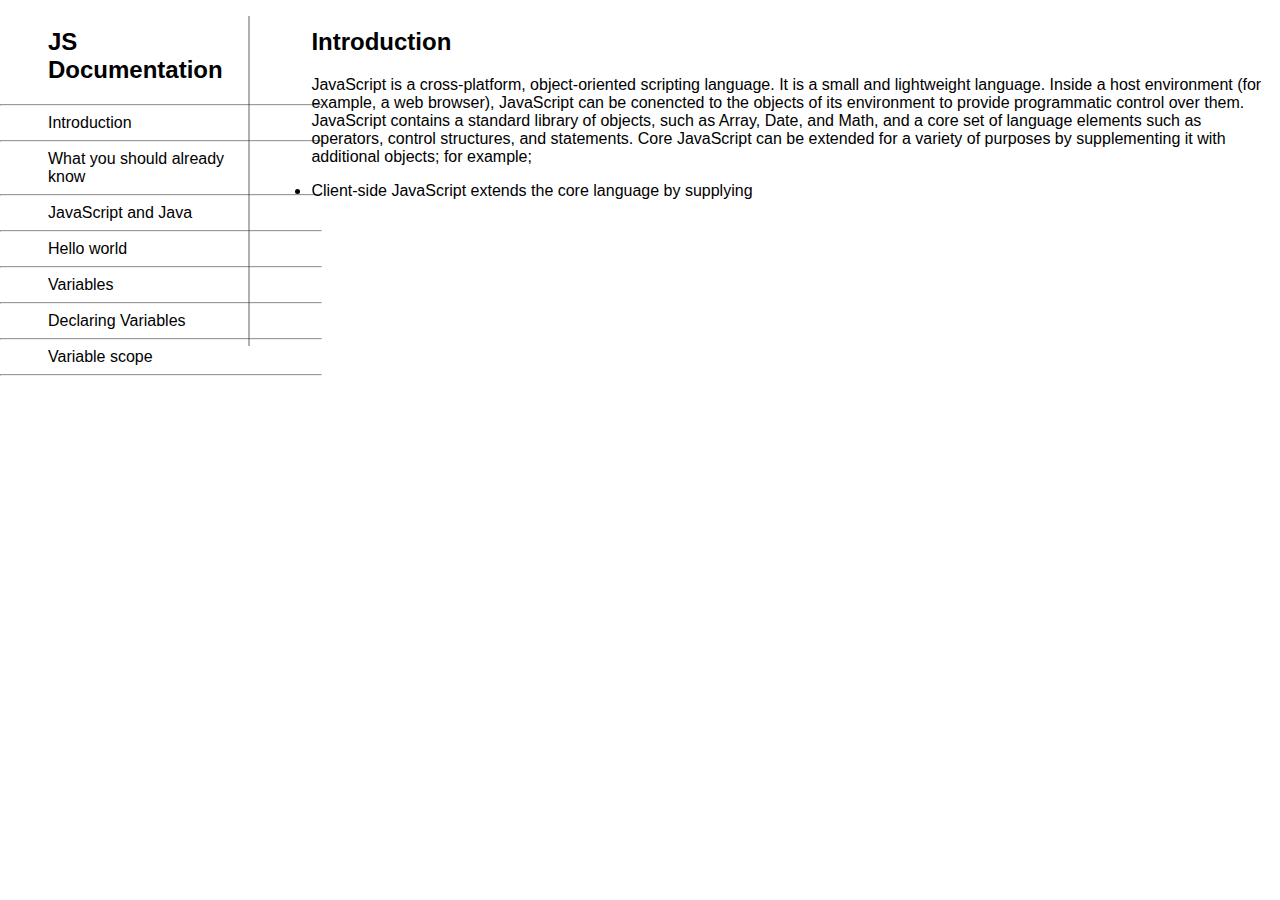
==== örnek3.html @ aa5d0fc9 "1" ====
<!DOCTYPE html> 
<html>
    <head>
        <meta charset="utf-8">
        <title>Örnek 3</title>
        <style>
            body{
                font-family:Verdana, Geneva, Tahoma, sans-serif
            }
            hr{
                width: 320px; 
                margin-left: -48px;
            }
            .first{ 
                float: left; 
                width:18%; 
            } 
            .second{
                float: right; 
                width:5%; 
            }
            .third{ 
                float: right; 
                width:76%; 
            }  
            #hr1{ 
  
                border:         none;
                border-left:    2px solid rgba(39, 39, 39, 0.363);
                height:         330px;
                margin-left: 0px;     
            }
        </style>
    </head>
    <body >
            <span class="first">
                <ul style="list-style-type:none;">
                    <h2>JS Documentation</h2>
                    <hr/>
                    <li>Introduction</li>
                    <hr/>
                    <li>What you should already know</li>
                    <hr/>
                    <li>JavaScript and Java</li>
                    <hr/>
                    <li>Hello world</li>
                    <hr/>
                    <li>Variables</li>
                    <hr/>
                    <li>Declaring Variables</li>
                    <hr/>
                    <li>Variable scope</li>
                    <hr/>
                </ul >
            </span>
            
            <div class="third">
                <h2>Introduction</h2>
                <p>JavaScript is a cross-platform, object-oriented scripting language.
                    It is a small and lightweight language. Inside a host environment 
                    (for example, a web browser), JavaScript can be conencted to the 
                    objects of its environment to provide programmatic control over them.

                    JavaScript contains a standard library of objects, such as Array,
                    Date, and Math, and a core set of language elements such as 
                    operators, control structures, and statements. Core JavaScript can
                    be extended for a variety of purposes by supplementing it with 
                    additional objects; for example;
                </p>
                <li>Client-side JavaScript extends the core language by supplying</li>
            </div>
            
            <div class="second">
                <hr id="hr1">
            </div>
    </body>
</html>
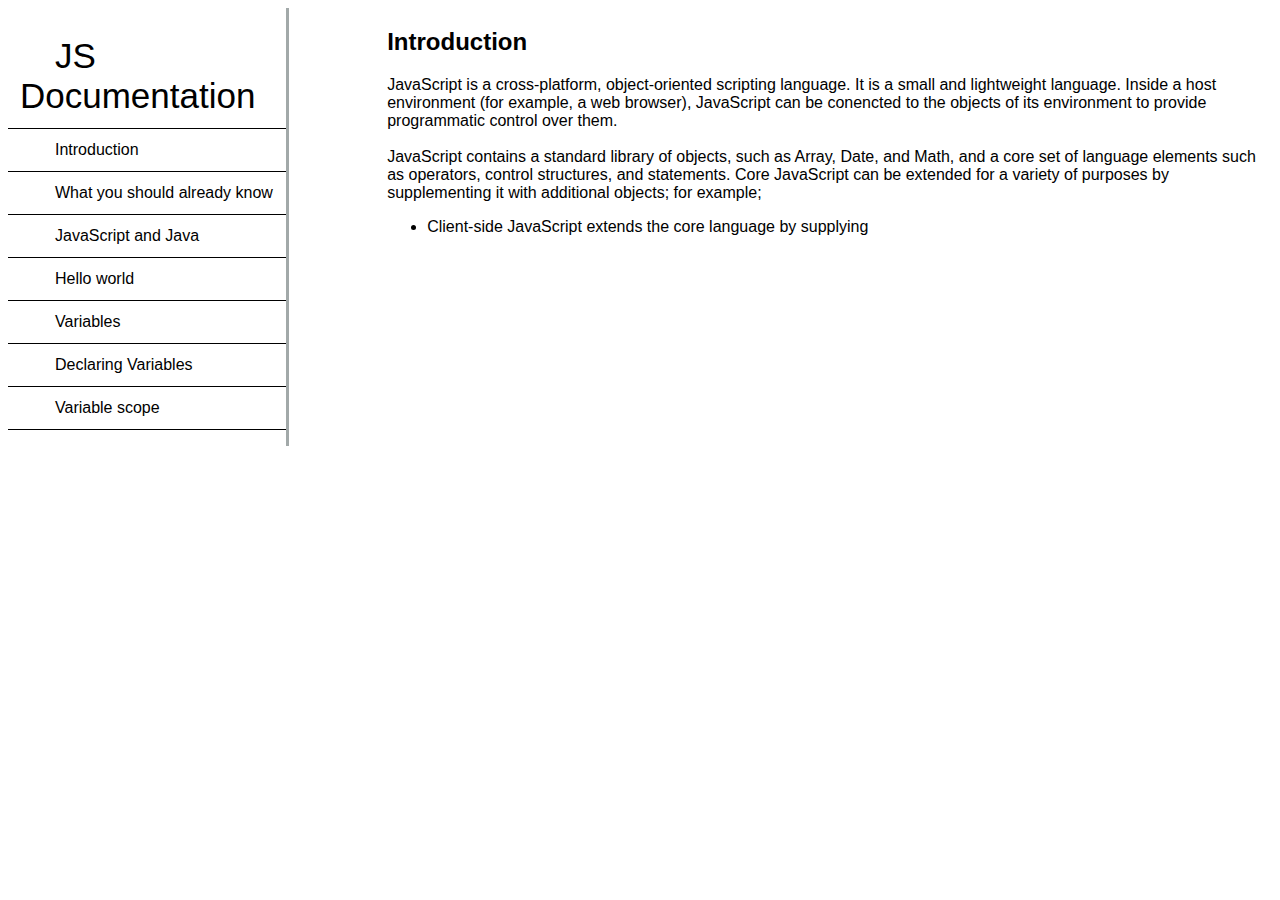
==== commit ae93e49c: "örnek3" ====
--- a/örnek3.html
+++ b/örnek3.html
@@ -7,71 +7,60 @@
             body{
                 font-family:Verdana, Geneva, Tahoma, sans-serif
             }
-            hr{
-                width: 320px; 
-                margin-left: -48px;
-            }
             .first{ 
                 float: left; 
-                width:18%; 
-            } 
-            .second{
+                width:22%; 
+                border-right: 3px solid #A2A9A9;
+            }
+            .second{ 
                 float: right; 
-                width:5%; 
+                width:70%; 
+            }  
+            #title{
+                font-size: 35px;
             }
-            .third{ 
-                float: right; 
-                width:76%; 
-            }  
-            #hr1{ 
-  
-                border:         none;
-                border-left:    2px solid rgba(39, 39, 39, 0.363);
-                height:         330px;
-                margin-left: 0px;     
+            .first li{
+                border-bottom: 1px solid;
+                padding: 12px;
+            }
+            .first ul{
+                padding-left: 0px;
+            }
+            .first li a {
+                padding-left: 35px;
             }
         </style>
     </head>
     <body >
-            <span class="first">
-                <ul style="list-style-type:none;">
-                    <h2>JS Documentation</h2>
-                    <hr/>
-                    <li>Introduction</li>
-                    <hr/>
-                    <li>What you should already know</li>
-                    <hr/>
-                    <li>JavaScript and Java</li>
-                    <hr/>
-                    <li>Hello world</li>
-                    <hr/>
-                    <li>Variables</li>
-                    <hr/>
-                    <li>Declaring Variables</li>
-                    <hr/>
-                    <li>Variable scope</li>
-                    <hr/>
-                </ul >
-            </span>
-            
-            <div class="third">
-                <h2>Introduction</h2>
-                <p>JavaScript is a cross-platform, object-oriented scripting language.
-                    It is a small and lightweight language. Inside a host environment 
-                    (for example, a web browser), JavaScript can be conencted to the 
-                    objects of its environment to provide programmatic control over them.
+        <div class="first">
+            <ul style="list-style-type:none;">
+                <li id="title"> <a>JS Documentation</a> </li>
+                <li><a>Introduction</a></li>
+                <li><a>What you should already know</a></li>
+                <li><a>JavaScript and Java</a></li>
+                <li><a>Hello world</a></li>
+                <li><a>Variables</a></li>
+                <li><a>Declaring Variables</a></li>
+                <li><a>Variable scope</a></li>
+            </ul >
+        </div>
+        <div class="second">
+            <h2>Introduction</h2>
+            <p> JavaScript is a cross-platform, object-oriented scripting language.
+                It is a small and lightweight language. Inside a host environment 
+                (for example, a web browser), JavaScript can be conencted to the 
+                objects of its environment to provide programmatic control over them.
+                <br><br>
+                JavaScript contains a standard library of objects, such as Array,
+                Date, and Math, and a core set of language elements such as 
+                operators, control structures, and statements. Core JavaScript can
+                be extended for a variety of purposes by supplementing it with 
+                additional objects; for example;
+            </p>
+            <ul>
+                <li>Client-side JavaScript extends the core language by supplying</li>
+            </ul>
+         </div>
 
-                    JavaScript contains a standard library of objects, such as Array,
-                    Date, and Math, and a core set of language elements such as 
-                    operators, control structures, and statements. Core JavaScript can
-                    be extended for a variety of purposes by supplementing it with 
-                    additional objects; for example;
-                </p>
-                <li>Client-side JavaScript extends the core language by supplying</li>
-            </div>
-            
-            <div class="second">
-                <hr id="hr1">
-            </div>
     </body>
 </html>